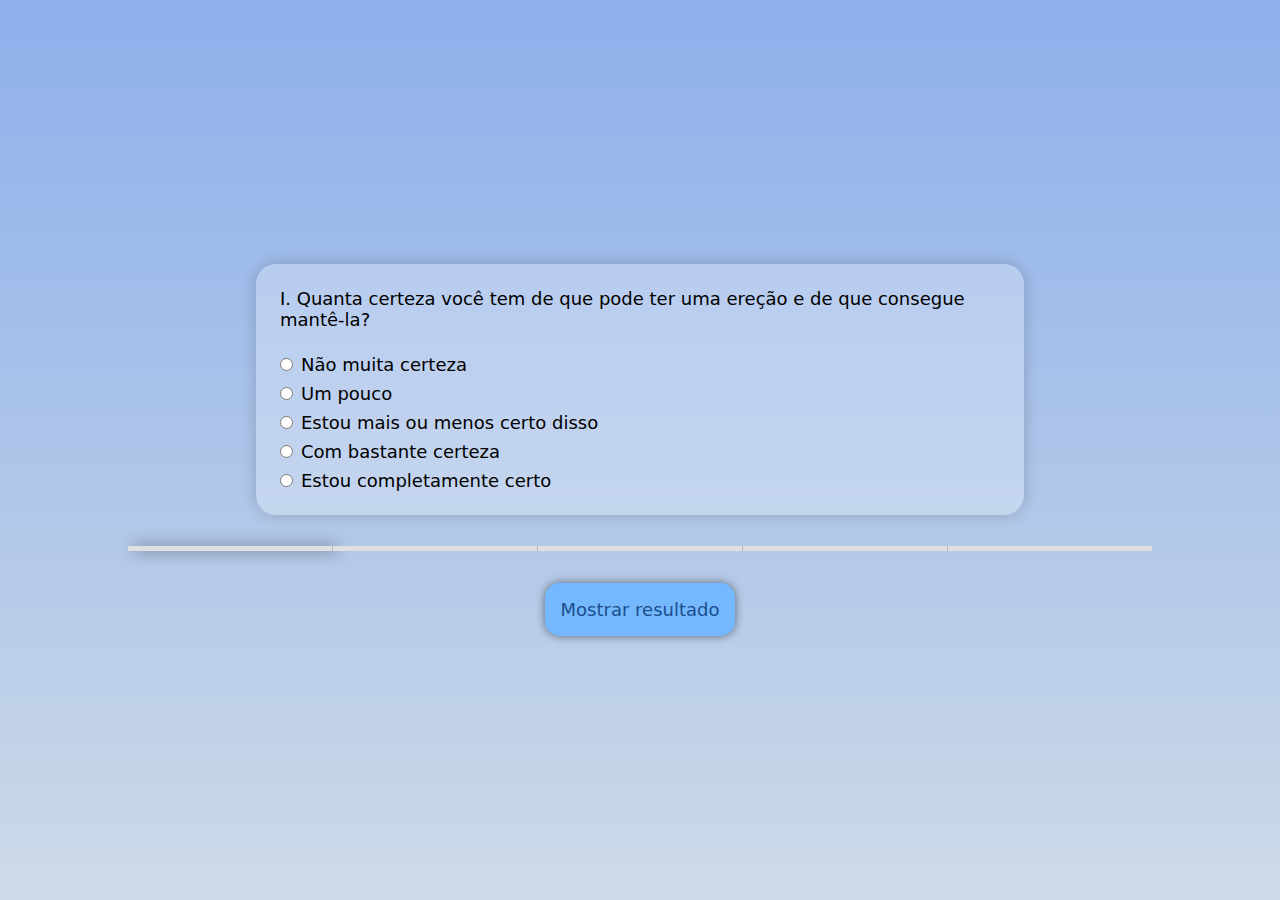
==== test.html @ b4166a97 "inclusão da página principal" ====
<!DOCTYPE html>
<html lang="pt-BR">
<head>
    <meta charset="UTF-8">
    <meta http-equiv="X-UA-Compatible" content="IE=edge">
    <meta name="viewport" content="width=device-width, initial-scale=1.0">
    <link rel="stylesheet" href="style.css">
    <title>Teste - IIFE5</title>
</head>
<body>
    <h1 class="result hidden">Responda a todas as questões</h1>
    <ul class="questionario">
        <li id="q1" class="question active">
            <p class="statement">I. Quanta certeza você tem de que pode ter uma ereção e de que consegue mantê-la?</p>
            <div class="options">
                <div class="line">
                    <input type="radio" onclick="update_score()" name="question1" id="q1-1" value="1">
                    <label for="q1-1">Não muita certeza</label></label>
                </div>
                <div class="line">
                    <input type="radio" onclick="update_score()" name="question1" id="q1-2" value="2">
                    <label for="q1-2">Um pouco</label>
                </div>
                <div class="line">
                    <input type="radio" onclick="update_score()" name="question1" id="q1-3" value="3">
                    <label for="q1-3">Estou mais ou menos certo disso</label>
                </div>
                <div class="line">
                    <input type="radio" onclick="update_score()" name="question1" id="q1-4" value="4">
                    <label for="q1-4">Com bastante certeza</label>
                </div>
                <div class="line">
                    <input type="radio" onclick="update_score()" name="question1" id="q1-5" value="5">
                    <label for="q1-5">Estou completamente certo</label>
                </div>
            </div>
        </li>
        <li id="q2" class="question">
            <p class="statement">II. Nos momentos em que você teve ereções após estímulos sexuais, com que frequência o seu pênis ficou suficientemente rígido (duro) para permitir a penetração?</p>
            <div class="options">
                <div class="line">
                    <input type="radio" onclick="update_score()" name="question2" id="q2-0" value="0">
                    <label for="q2-0">Não pude ter relações sexuais</label>
                </div>
                <div class="line">
                    <input type="radio" onclick="update_score()" name="question2" id="q2-1" value="1">
                    <label for="q2-1">Quase nunca ou nunca</label>
                </div>
                <div class="line">
                    <input type="radio" onclick="update_score()" name="question2" id="q2-2" value="2">
                    <label for="q2-2">Raramente (pouquíssimas vezes, considerando todas que já aconteceram)</label>
                </div>
                <div class="line">
                    <input type="radio" onclick="update_score()" name="question2" id="q2-3" value="3">
                    <label for="q2-3">Às vezes (mais ou menos na metade das vezes)</label>
                </div>
                <div class="line">
                    <input type="radio" onclick="update_score()" name="question2" id="q2-4" value="4">
                    <label for="q2-4">Na maior parte das vezes</label>
                </div>
                <div class="line">
                    <input type="radio" onclick="update_score()" name="question2" id="q2-5" value="5">
                    <label for="q2-5">Quase todas as vezes ou todas as vezes</label>
                </div>
            </div>
        </li>
        <li id="q3" class="question">
            <p class="statement">III. Quando teve relações sexuais, com que frequência conseguiu manter o pênis ereto após penetrar a sua parceira ou parceiro?</p>
            <div class="options">
                <div class="line">
                    <input type="radio" onclick="update_score()" name="question3" id="q3-0" value="0">
                    <label for="q3-0">Não pude ter relações sexuais</label>
                </div>
                <div class="line">
                    <input type="radio" onclick="update_score()" name="question3" id="q3-1" value="1">
                    <label for="q3-1">Quase nunca ou nunca</label>
                </div>
                <div class="line">
                    <input type="radio" onclick="update_score()" name="question3" id="q3-2" value="2">
                    <label for="q3-2">Raramente (pouquíssimas vezes, considerando todas que já aconteceram)</label>
                </div>
                <div class="line">
                    <input type="radio" onclick="update_score()" name="question3" id="q3-3" value="3">
                    <label for="q3-3">Às vezes (mais ou menos na metade das vezes)</label>
                </div>
                <div class="line">
                    <input type="radio" onclick="update_score()" name="question3" id="q3-4" value="4">
                    <label for="q3-4">Na maior parte das vezes</label>
                </div>
                <div class="line">
                    <input type="radio" onclick="update_score()" name="question3" id="q3-5" value="5">
                    <label for="q3-5">Quase todas as vezes ou todas as vezes</label>
                </div>
            </div>
        </li>
        <li id="q4" class="question">
            <p class="statement">IV. Durante a relação, quão difícil foi para você manter uma ereção até ao fim do sexo?</p>
            <div class="options">
                <div class="line">
                    <input type="radio" onclick="update_score()" name="question4" id="q4-0" value="0">
                    <label for="q4-0">Não pude ter relações sexuais</label>
                </div>
                <div class="line">
                    <input type="radio" onclick="update_score()" name="question4" id="q4-1" value="1">
                    <label for="q4-1">Extremamente difícil</label>
                </div>
                <div class="line">
                    <input type="radio" onclick="update_score()" name="question4" id="q4-2" value="2">
                    <label for="q4-2">Muito difícil</label>
                </div>
                <div class="line">
                    <input type="radio" onclick="update_score()" name="question4" id="q4-3" value="3">
                    <label for="q4-3">Difícil</label>
                </div>
                <div class="line">
                    <input type="radio" onclick="update_score()" name="question4" id="q4-4" value="4">
                    <label for="q4-4">Um pouco difícil</label>
                </div>
                <div class="line">
                    <input type="radio" onclick="update_score()" name="question4" id="q4-5" value="5">
                    <label for="q4-5">Não foi difícil</label>
                </div>
            </div>
        </li>
        <li id="q5" class="question">
            <p class="statement">V. Quando tentou fazer sexo, com que frequência ficou satisfeito com a relação?</p>
            <div class="options">
                <div class="line">
                    <input type="radio" onclick="update_score()" name="question5" id="q5-0" value="0">
                    <label for="q5-0">Não pude ter relações sexuais</label>
                </div>
                <div class="line">
                    <input type="radio" onclick="update_score()" name="question5" id="q5-1" value="1">
                    <label for="q5-1">Quase nunca ou nunca</label>
                </div>
                <div class="line">
                    <input type="radio" onclick="update_score()" name="question5" id="q5-2" value="2">
                    <label for="q5-2">Raramente (pouquíssimas vezes, considerando todas que já aconteceram)</label>
                </div>
                <div class="line">
                    <input type="radio" onclick="update_score()" name="question5" id="q5-3" value="3">
                    <label for="q5-3">Às vezes (mais ou menos na metade das vezes)</label>
                </div>
                <div class="line">
                    <input type="radio" onclick="update_score()" name="question5" id="q5-4" value="4">
                    <label for="q5-4">Na maior parte das vezes</label>
                </div>
                <div class="line">
                    <input type="radio" onclick="update_score()" name="question5" id="q5-5" value="5">
                    <label for="q5-5">Quase todas as vezes ou todas as vezes</label>
                </div>
            </div>
        </li>
    </ul>
    <div class="progress-bar">
        <div value="q1" onclick="active_question()" class="progress-item active-item"></div>
        <div class="progress-divider"></div>
        <div value="q2" onclick="active_question()" class="progress-item gray"></div>
        <div class="progress-divider"></div>
        <div value="q3" onclick="active_question()" class="progress-item gray"></div>
        <div class="progress-divider"></div>
        <div value="q4" onclick="active_question()" class="progress-item gray"></div>
        <div class="progress-divider"></div>
        <div value="q5" onclick="active_question()" class="progress-item gray"></div>
    </div>

    <button class="btn" onclick="show_result()">Mostrar resultado</button>
    <script src="script.js"></script>
</body>
</html>
---- style.css ----
*{
    margin: 0;
    padding: 0;
    box-sizing: border-box;
    font-family: system-ui, -apple-system, BlinkMacSystemFont, 'Segoe UI', Roboto, Oxygen, Ubuntu, Cantarell, 'Open Sans', 'Helvetica Neue', sans-serif;
    font-size: 18px;
    text-decoration: none;
}

body {
    height: 100vh;
    background: linear-gradient(to bottom, #8dafeb, #cddae8);
    display: flex;
    flex-direction: column;
    justify-content: center;
    align-items: center;
}

.result{
    margin-bottom: 16px;
    padding: 16px;
    border-radius: 20px;
    background-color: #ffffff80;
}

.hidden{
    display: none;
}
  
.options{
    display: flex;
    flex-direction: column;
    align-items: flex-start;
    justify-content: center;
    gap: 8px;
}

.options .line{
    display: flex;
    gap: 8px
}

.questionario{
    width: 60%;
    display: flex;
    gap: 1em;
}

.question{
    display: none;
    transition-duration: 0.2s;
}

.active, .resume{
    display: flex;
    flex-wrap: wrap;
    background-color: #ffffff40;
    box-shadow: 0 0 15px #00000030;
    padding: 24px;
    border-radius: 20px;
}

.resume{
    width: 80%;
}

.resume p, resume i{
    margin-bottom: 16px;
    width: 100%;
}

.resume a{
    color: #1c4d8c;
    text-decoration: underline;
    margin-bottom: 12px;

}


.statement{
    display: block;
    margin-bottom: 24px;
}

.progress-bar{
    margin-top: calc(16px + 15px);
    width: 80%;
    display: flex;
    justify-content: space-between;
    height: 5px;
    background-color: #e0e0e0;
    transition-duration: 800ms;
}

.progress-bar:hover{
    margin-top: 16px;
    height: 20px;
    transition-duration: 200ms;
}

.progress-item, .progress-item.green, .progress-item.red{
    transition-duration: 200ms;
}

.progress-item{
    flex-basis: 0;
    flex-grow: 1;
    background-color: #e0e0e0;
}

.progress-item:hover{
    background-color: #aaaaaa;
}

.progress-item.green{
    background-color: #a1dca6;
}

.progress-item.green:hover{
    background-color: #66cb6c;
}

.progress-divider{
    width: 1px;
    background-color: #b6b6b6;
}

.active-item{
    box-shadow: 5px 0px 15px #00000090;
}

.btn {
    margin-top: 32px;
    padding: 16px;
    background-color: #74b9ff;
    color: #1c4d8c;
    border-radius: 15px;
    border: none;
    box-shadow: 0px 0px 10px #00000080;
    cursor: pointer;
  }
  
  .btn:hover {
    background-color: #3a7bd5;
    color: #fff;
  }
  
  .btn:active {
    background-color: #1c4d8c;
  }
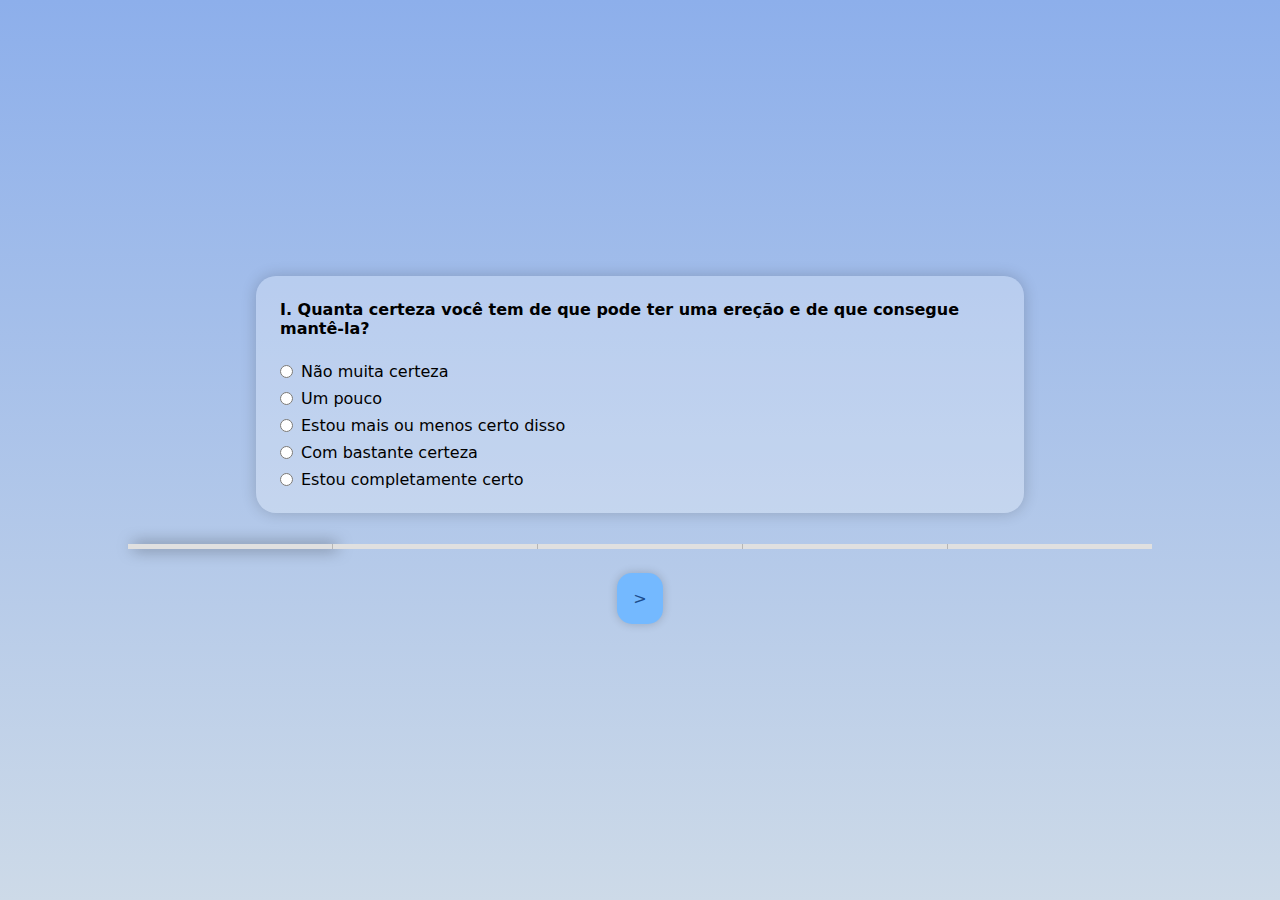
==== commit b9d764e2: "melhorias de navegabilidade" ====
--- a/test.html
+++ b/test.html
@@ -5,7 +5,7 @@
     <meta http-equiv="X-UA-Compatible" content="IE=edge">
     <meta name="viewport" content="width=device-width, initial-scale=1.0">
     <link rel="stylesheet" href="style.css">
-    <title>Teste - IIFE5</title>
+    <title>Teste - IIFE-5</title>
 </head>
 <body>
     <h1 class="result hidden">Responda a todas as questões</h1>
@@ -163,8 +163,12 @@
         <div class="progress-divider"></div>
         <div value="q5" onclick="active_question()" class="progress-item gray"></div>
     </div>
-
-    <button class="btn" onclick="show_result()">Mostrar resultado</button>
+    <div class="buttons">
+        
+        <button class="btn back hidden" onclick="active_before_question()"><</button>
+        <button id="btn-mor" class="btn hidden" onclick="show_result()">Mostrar resultado</button>
+        <button class="btn next" onclick="active_next_question()">></button>
+    </div>
     <script src="script.js"></script>
 </body>
 </html>--- a/style.css
+++ b/style.css
@@ -3,7 +3,7 @@
     padding: 0;
     box-sizing: border-box;
     font-family: system-ui, -apple-system, BlinkMacSystemFont, 'Segoe UI', Roboto, Oxygen, Ubuntu, Cantarell, 'Open Sans', 'Helvetica Neue', sans-serif;
-    font-size: 18px;
+    font-size: 16px;
     text-decoration: none;
 }
 
@@ -17,10 +17,11 @@
 }
 
 .result{
-    margin-bottom: 16px;
-    padding: 16px;
+    margin-bottom: 12px;
+    padding: 12px;
     border-radius: 20px;
     background-color: #ffffff80;
+    color: #1c4d8c;
 }
 
 .hidden{
@@ -65,7 +66,7 @@
 }
 
 .resume p, resume i{
-    margin-bottom: 16px;
+    margin-bottom: 12px;
     width: 100%;
 }
 
@@ -73,13 +74,12 @@
     color: #1c4d8c;
     text-decoration: underline;
     margin-bottom: 12px;
-
 }
-
 
 .statement{
     display: block;
     margin-bottom: 24px;
+    font-weight: bold;
 }
 
 .progress-bar{
@@ -98,7 +98,9 @@
     transition-duration: 200ms;
 }
 
-.progress-item, .progress-item.green, .progress-item.red{
+.progress-item,
+.progress-item.green,
+.progress-item.red{
     transition-duration: 200ms;
 }
 
@@ -129,22 +131,37 @@
     box-shadow: 5px 0px 15px #00000090;
 }
 
-.btn {
-    margin-top: 32px;
+.btn{
+    margin-top: 24px;
     padding: 16px;
     background-color: #74b9ff;
     color: #1c4d8c;
     border-radius: 15px;
     border: none;
-    box-shadow: 0px 0px 10px #00000080;
+    box-shadow: 0px 0px 10px #00000030;
     cursor: pointer;
-  }
+}
   
-  .btn:hover {
+.btn:hover{
     background-color: #3a7bd5;
     color: #fff;
-  }
-  
-  .btn:active {
+}
+
+.btn:active{
     background-color: #1c4d8c;
-  }+}
+
+@media (max-width: 700px){
+    *{
+        font-size: 14px;
+    }
+    body{
+        height: 110vh;
+    }
+}
+
+@media (max-height:500px){
+    body{
+        height: 150vh;
+    }
+}